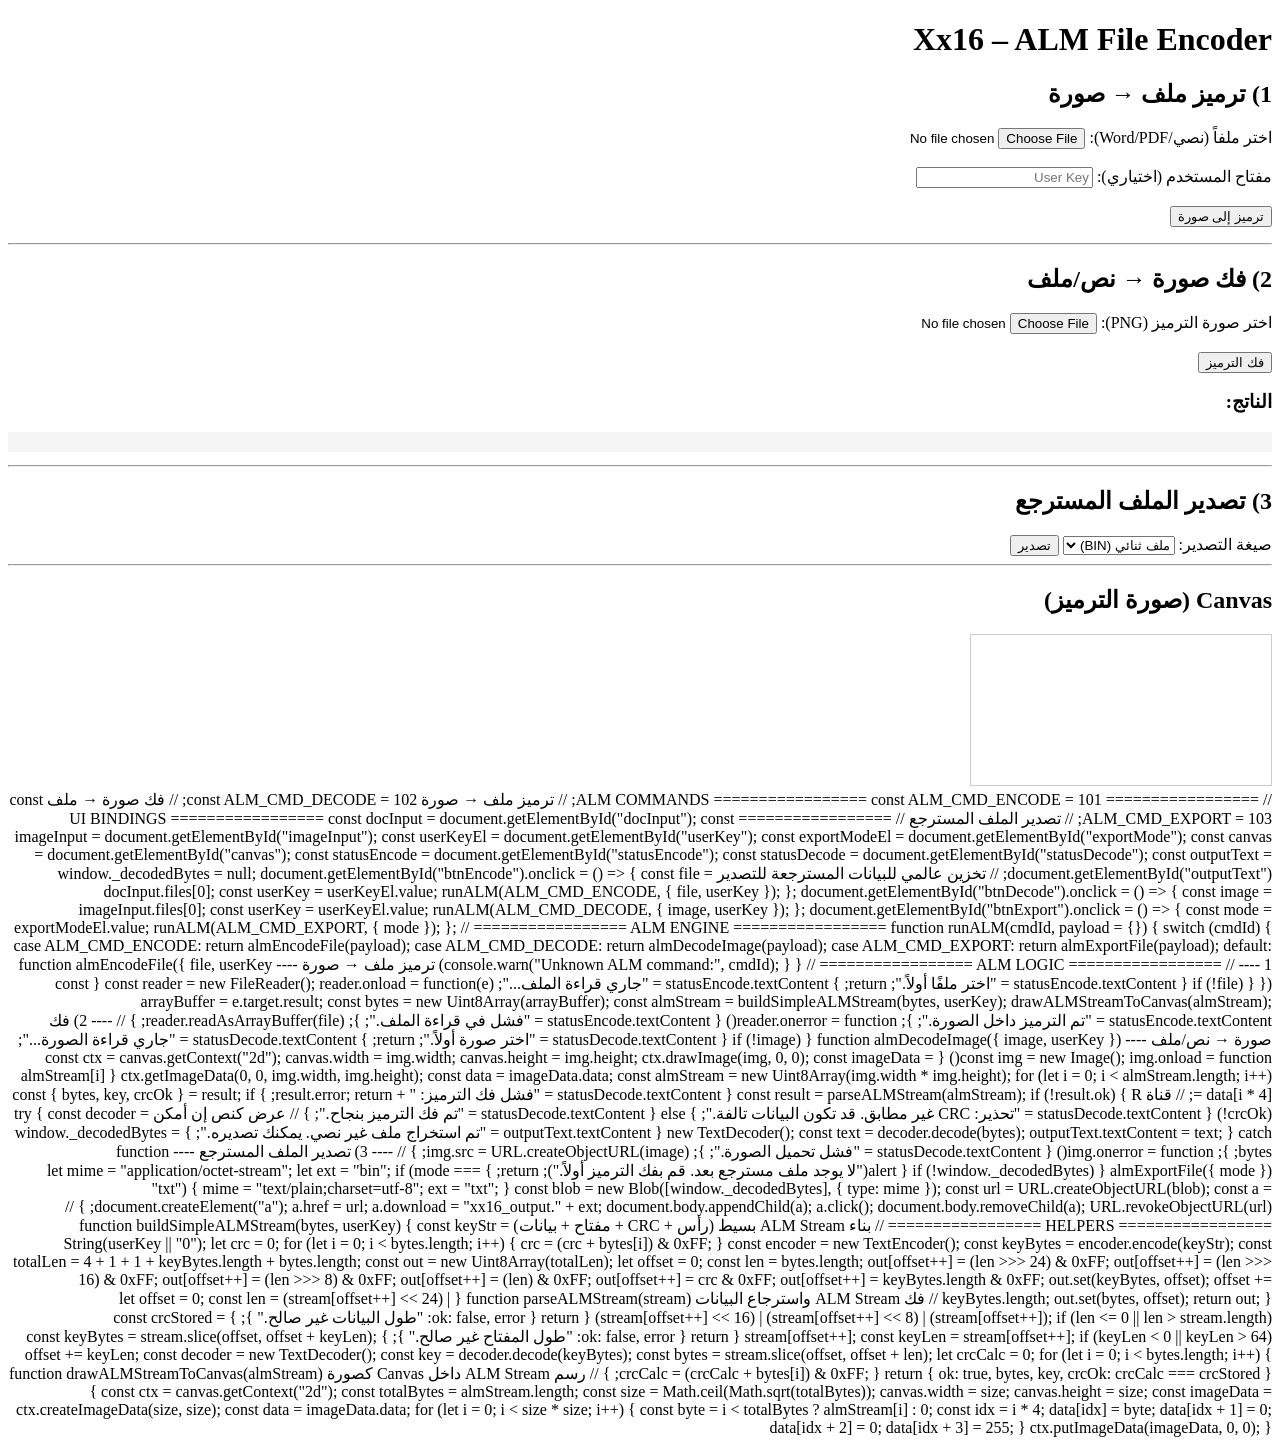
==== idex.html @ d9911ca7 "Create idex.html" ====
<!DOCTYPE html>
<html lang="ar" dir="rtl">
<head>
  <meta charset="UTF-8">
  <title>Xx16 ALM Encoder</title>
  <meta name="viewport" content="width=device-width, initial-scale=1.0">

  <link rel="manifest" href="manifest.json">
  <meta name="theme-color" content="#000000">

  <link rel="stylesheet" href="style.css">
</head>
<body>
  <h1>Xx16 – ALM File Encoder</h1>

  <section>
    <h2>1) ترميز ملف → صورة</h2>
    <label>اختر ملفاً (نصي/Word/PDF):</label>
    <input type="file" id="docInput">

    <br><br>
    <label>مفتاح المستخدم (اختياري):</label>
    <input type="text" id="userKey" placeholder="User Key">

    <br><br>
    <button id="btnEncode">ترميز إلى صورة</button>
    <p id="statusEncode"></p>
  </section>

  <hr>

  <section>
    <h2>2) فك صورة → نص/ملف</h2>
    <label>اختر صورة الترميز (PNG):</label>
    <input type="file" id="imageInput" accept="image/png">

    <br><br>
    <button id="btnDecode">فك الترميز</button>
    <p id="statusDecode"></p>

    <h3>الناتج:</h3>
    <pre id="outputText" style="white-space: pre-wrap; background:#f5f5f5; padding:10px;"></pre>
  </section>

  <hr>

  <section>
    <h2>3) تصدير الملف المسترجع</h2>
    <label>صيغة التصدير:</label>
    <select id="exportMode">
      <option value="bin">ملف ثنائي (BIN)</option>
      <option value="txt">نص (TXT)</option>
    </select>
    <button id="btnExport">تصدير</button>
  </section>

  <hr>

  <section>
    <h2>Canvas (صورة الترميز)</h2>
    <canvas id="canvas" style="border:1px solid #ccc; max-width:100%;"></canvas>
  </section>

  <script>
    // تسجيل Service Worker
    if ("serviceWorker" in navigator) {
      navigator.serviceWorker.register("sw.js").catch(console.error);
    }
  </script>

  <script src="script.js"></script>
</body>
</html>

// ================= ALM COMMANDS =================
const ALM_CMD_ENCODE = 101;   // ترميز ملف → صورة
const ALM_CMD_DECODE = 102;   // فك صورة → ملف
const ALM_CMD_EXPORT = 103;   // تصدير الملف المسترجع

// ================= UI BINDINGS =================
const docInput     = document.getElementById("docInput");
const imageInput   = document.getElementById("imageInput");
const userKeyEl    = document.getElementById("userKey");
const exportModeEl = document.getElementById("exportMode");
const canvas       = document.getElementById("canvas");
const statusEncode = document.getElementById("statusEncode");
const statusDecode = document.getElementById("statusDecode");
const outputText   = document.getElementById("outputText");

// تخزين عالمي للبيانات المسترجعة للتصدير
window._decodedBytes = null;

document.getElementById("btnEncode").onclick = () => {
  const file    = docInput.files[0];
  const userKey = userKeyEl.value;
  runALM(ALM_CMD_ENCODE, { file, userKey });
};

document.getElementById("btnDecode").onclick = () => {
  const image   = imageInput.files[0];
  const userKey = userKeyEl.value;
  runALM(ALM_CMD_DECODE, { image, userKey });
};

document.getElementById("btnExport").onclick = () => {
  const mode = exportModeEl.value;
  runALM(ALM_CMD_EXPORT, { mode });
};

// ================= ALM ENGINE =================
function runALM(cmdId, payload = {}) {
  switch (cmdId) {
    case ALM_CMD_ENCODE:
      return almEncodeFile(payload);
    case ALM_CMD_DECODE:
      return almDecodeImage(payload);
    case ALM_CMD_EXPORT:
      return almExportFile(payload);
    default:
      console.warn("Unknown ALM command:", cmdId);
  }
}

// ================= ALM LOGIC =================

// ---- 1) ترميز ملف → صورة ----
function almEncodeFile({ file, userKey }) {
  if (!file) {
    statusEncode.textContent = "اختر ملفًا أولاً.";
    return;
  }

  statusEncode.textContent = "جاري قراءة الملف...";

  const reader = new FileReader();
  reader.onload = function(e) {
    const arrayBuffer = e.target.result;
    const bytes = new Uint8Array(arrayBuffer);

    const almStream = buildSimpleALMStream(bytes, userKey);

    drawALMStreamToCanvas(almStream);
    statusEncode.textContent = "تم الترميز داخل الصورة.";
  };

  reader.onerror = function() {
    statusEncode.textContent = "فشل في قراءة الملف.";
  };

  reader.readAsArrayBuffer(file);
}

// ---- 2) فك صورة → نص/ملف ----
function almDecodeImage({ image, userKey }) {
  if (!image) {
    statusDecode.textContent = "اختر صورة أولاً.";
    return;
  }

  statusDecode.textContent = "جاري قراءة الصورة...";

  const img = new Image();
  img.onload = function() {
    const ctx = canvas.getContext("2d");
    canvas.width = img.width;
    canvas.height = img.height;
    ctx.drawImage(img, 0, 0);

    const imageData = ctx.getImageData(0, 0, img.width, img.height);
    const data = imageData.data;

    const almStream = new Uint8Array(img.width * img.height);
    for (let i = 0; i < almStream.length; i++) {
      almStream[i] = data[i * 4]; // قناة R
    }

    const result = parseALMStream(almStream);

    if (!result.ok) {
      statusDecode.textContent = "فشل فك الترميز: " + result.error;
      return;
    }

    const { bytes, key, crcOk } = result;

    if (!crcOk) {
      statusDecode.textContent = "تحذير: CRC غير مطابق. قد تكون البيانات تالفة.";
    } else {
      statusDecode.textContent = "تم فك الترميز بنجاح.";
    }

    // عرض كنص إن أمكن
    try {
      const decoder = new TextDecoder();
      const text = decoder.decode(bytes);
      outputText.textContent = text;
    } catch {
      outputText.textContent = "تم استخراج ملف غير نصي. يمكنك تصديره.";
    }

    window._decodedBytes = bytes;
  };

  img.onerror = function() {
    statusDecode.textContent = "فشل تحميل الصورة.";
  };

  img.src = URL.createObjectURL(image);
}

// ---- 3) تصدير الملف المسترجع ----
function almExportFile({ mode }) {
  if (!window._decodedBytes) {
    alert("لا يوجد ملف مسترجع بعد. قم بفك الترميز أولاً.");
    return;
  }

  let mime = "application/octet-stream";
  let ext  = "bin";

  if (mode === "txt") {
    mime = "text/plain;charset=utf-8";
    ext  = "txt";
  }

  const blob = new Blob([window._decodedBytes], { type: mime });
  const url  = URL.createObjectURL(blob);

  const a = document.createElement("a");
  a.href = url;
  a.download = "xx16_output." + ext;
  document.body.appendChild(a);
  a.click();
  document.body.removeChild(a);
  URL.revokeObjectURL(url);
}

// ================= HELPERS =================

// بناء ALM Stream بسيط (رأس + CRC + مفتاح + بيانات)
function buildSimpleALMStream(bytes, userKey) {
  const keyStr = String(userKey || "0");

  let crc = 0;
  for (let i = 0; i < bytes.length; i++) {
    crc = (crc + bytes[i]) & 0xFF;
  }

  const encoder = new TextEncoder();
  const keyBytes = encoder.encode(keyStr);

  const totalLen = 4 + 1 + 1 + keyBytes.length + bytes.length;
  const out = new Uint8Array(totalLen);
  let offset = 0;

  const len = bytes.length;
  out[offset++] = (len >>> 24) & 0xFF;
  out[offset++] = (len >>> 16) & 0xFF;
  out[offset++] = (len >>> 8)  & 0xFF;
  out[offset++] = (len)        & 0xFF;

  out[offset++] = crc & 0xFF;

  out[offset++] = keyBytes.length & 0xFF;

  out.set(keyBytes, offset);
  offset += keyBytes.length;

  out.set(bytes, offset);

  return out;
}

// فك ALM Stream واسترجاع البيانات
function parseALMStream(stream) {
  let offset = 0;

  const len =
    (stream[offset++] << 24) |
    (stream[offset++] << 16) |
    (stream[offset++] << 8)  |
    (stream[offset++]);

  if (len <= 0 || len > stream.length) {
    return { ok: false, error: "طول البيانات غير صالح." };
  }

  const crcStored = stream[offset++];

  const keyLen = stream[offset++];
  if (keyLen < 0 || keyLen > 64) {
    return { ok: false, error: "طول المفتاح غير صالح." };
  }

  const keyBytes = stream.slice(offset, offset + keyLen);
  offset += keyLen;

  const decoder = new TextDecoder();
  const key = decoder.decode(keyBytes);

  const bytes = stream.slice(offset, offset + len);

  let crcCalc = 0;
  for (let i = 0; i < bytes.length; i++) {
    crcCalc = (crcCalc + bytes[i]) & 0xFF;
  }

  return {
    ok: true,
    bytes,
    key,
    crcOk: crcCalc === crcStored
  };
}

// رسم ALM Stream داخل Canvas كصورة
function drawALMStreamToCanvas(almStream) {
  const ctx = canvas.getContext("2d");

  const totalBytes = almStream.length;
  const size = Math.ceil(Math.sqrt(totalBytes));

  canvas.width = size;
  canvas.height = size;

  const imageData = ctx.createImageData(size, size);
  const data = imageData.data;

  for (let i = 0; i < size * size; i++) {
    const byte = i < totalBytes ? almStream[i] : 0;
    const idx = i * 4;
    data[idx]     = byte;
    data[idx + 1] = 0;
    data[idx + 2] = 0;
    data[idx + 3] = 255;
  }

  ctx.putImageData(imageData, 0, 0);
}
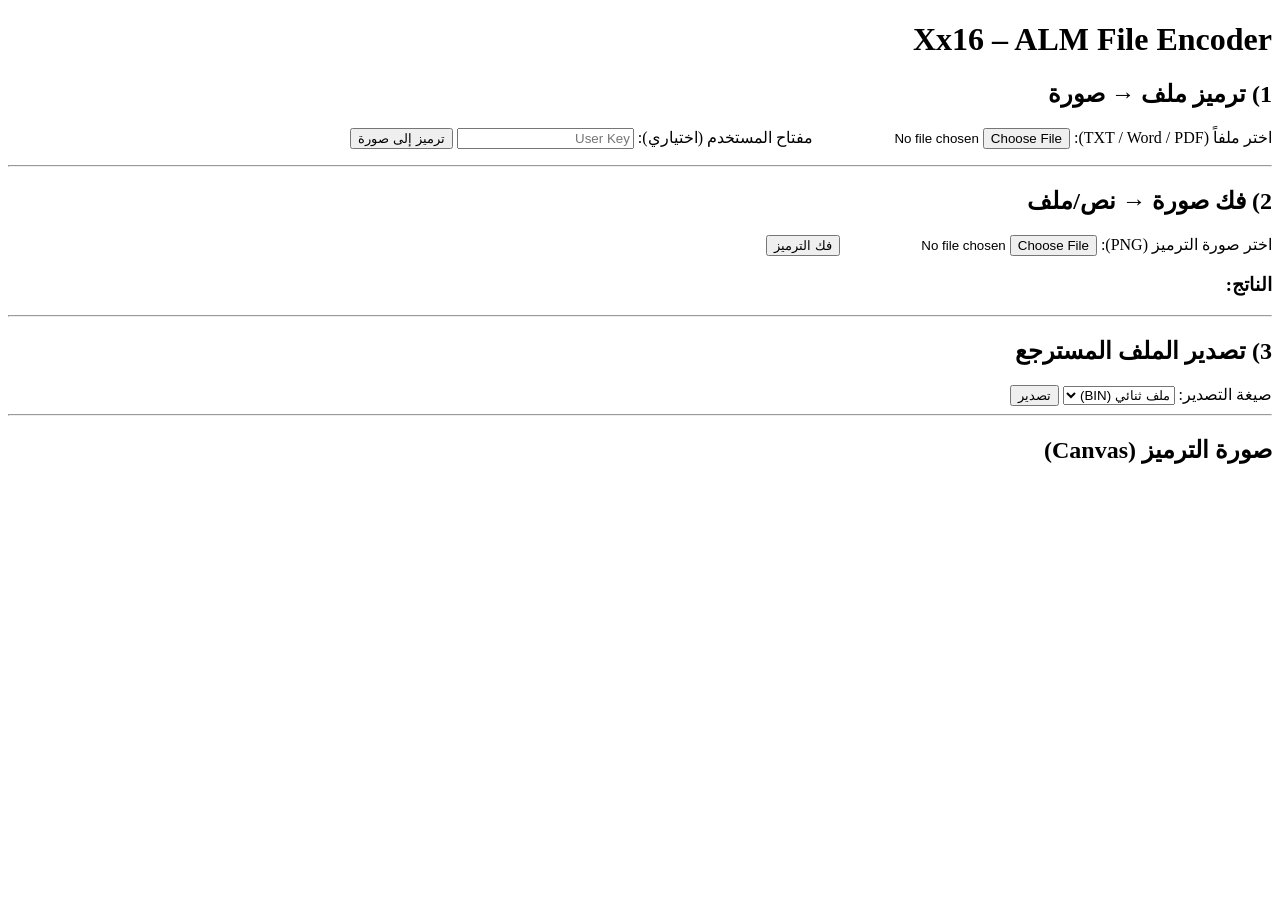
==== commit bafb0397: "Update idex.html" ====
--- a/idex.html
+++ b/idex.html
@@ -3,346 +3,85 @@
 <head>
   <meta charset="UTF-8">
   <title>Xx16 ALM Encoder</title>
+
   <meta name="viewport" content="width=device-width, initial-scale=1.0">
-
-  <link rel="manifest" href="manifest.json">
   <meta name="theme-color" content="#000000">
 
+  <!-- Manifest -->
+  <link rel="manifest" href="manifest.json">
+
+  <!-- CSS -->
   <link rel="stylesheet" href="style.css">
 </head>
+
 <body>
+
   <h1>Xx16 – ALM File Encoder</h1>
 
+  <!-- ===================== 1) ENCODE ===================== -->
   <section>
     <h2>1) ترميز ملف → صورة</h2>
-    <label>اختر ملفاً (نصي/Word/PDF):</label>
+
+    <label>اختر ملفاً (TXT / Word / PDF):</label>
     <input type="file" id="docInput">
 
-    <br><br>
     <label>مفتاح المستخدم (اختياري):</label>
     <input type="text" id="userKey" placeholder="User Key">
 
-    <br><br>
     <button id="btnEncode">ترميز إلى صورة</button>
+
     <p id="statusEncode"></p>
   </section>
 
   <hr>
 
+  <!-- ===================== 2) DECODE ===================== -->
   <section>
     <h2>2) فك صورة → نص/ملف</h2>
+
     <label>اختر صورة الترميز (PNG):</label>
     <input type="file" id="imageInput" accept="image/png">
 
-    <br><br>
     <button id="btnDecode">فك الترميز</button>
+
     <p id="statusDecode"></p>
 
     <h3>الناتج:</h3>
-    <pre id="outputText" style="white-space: pre-wrap; background:#f5f5f5; padding:10px;"></pre>
+    <pre id="outputText"></pre>
   </section>
 
   <hr>
 
+  <!-- ===================== 3) EXPORT ===================== -->
   <section>
     <h2>3) تصدير الملف المسترجع</h2>
+
     <label>صيغة التصدير:</label>
     <select id="exportMode">
       <option value="bin">ملف ثنائي (BIN)</option>
       <option value="txt">نص (TXT)</option>
     </select>
+
     <button id="btnExport">تصدير</button>
   </section>
 
   <hr>
 
+  <!-- ===================== CANVAS ===================== -->
   <section>
-    <h2>Canvas (صورة الترميز)</h2>
-    <canvas id="canvas" style="border:1px solid #ccc; max-width:100%;"></canvas>
+    <h2>صورة الترميز (Canvas)</h2>
+    <canvas id="canvas"></canvas>
   </section>
 
+  <!-- Register Service Worker -->
   <script>
-    // تسجيل Service Worker
     if ("serviceWorker" in navigator) {
       navigator.serviceWorker.register("sw.js").catch(console.error);
     }
   </script>
 
+  <!-- JS -->
   <script src="script.js"></script>
+
 </body>
 </html>
-
-// ================= ALM COMMANDS =================
-const ALM_CMD_ENCODE = 101;   // ترميز ملف → صورة
-const ALM_CMD_DECODE = 102;   // فك صورة → ملف
-const ALM_CMD_EXPORT = 103;   // تصدير الملف المسترجع
-
-// ================= UI BINDINGS =================
-const docInput     = document.getElementById("docInput");
-const imageInput   = document.getElementById("imageInput");
-const userKeyEl    = document.getElementById("userKey");
-const exportModeEl = document.getElementById("exportMode");
-const canvas       = document.getElementById("canvas");
-const statusEncode = document.getElementById("statusEncode");
-const statusDecode = document.getElementById("statusDecode");
-const outputText   = document.getElementById("outputText");
-
-// تخزين عالمي للبيانات المسترجعة للتصدير
-window._decodedBytes = null;
-
-document.getElementById("btnEncode").onclick = () => {
-  const file    = docInput.files[0];
-  const userKey = userKeyEl.value;
-  runALM(ALM_CMD_ENCODE, { file, userKey });
-};
-
-document.getElementById("btnDecode").onclick = () => {
-  const image   = imageInput.files[0];
-  const userKey = userKeyEl.value;
-  runALM(ALM_CMD_DECODE, { image, userKey });
-};
-
-document.getElementById("btnExport").onclick = () => {
-  const mode = exportModeEl.value;
-  runALM(ALM_CMD_EXPORT, { mode });
-};
-
-// ================= ALM ENGINE =================
-function runALM(cmdId, payload = {}) {
-  switch (cmdId) {
-    case ALM_CMD_ENCODE:
-      return almEncodeFile(payload);
-    case ALM_CMD_DECODE:
-      return almDecodeImage(payload);
-    case ALM_CMD_EXPORT:
-      return almExportFile(payload);
-    default:
-      console.warn("Unknown ALM command:", cmdId);
-  }
-}
-
-// ================= ALM LOGIC =================
-
-// ---- 1) ترميز ملف → صورة ----
-function almEncodeFile({ file, userKey }) {
-  if (!file) {
-    statusEncode.textContent = "اختر ملفًا أولاً.";
-    return;
-  }
-
-  statusEncode.textContent = "جاري قراءة الملف...";
-
-  const reader = new FileReader();
-  reader.onload = function(e) {
-    const arrayBuffer = e.target.result;
-    const bytes = new Uint8Array(arrayBuffer);
-
-    const almStream = buildSimpleALMStream(bytes, userKey);
-
-    drawALMStreamToCanvas(almStream);
-    statusEncode.textContent = "تم الترميز داخل الصورة.";
-  };
-
-  reader.onerror = function() {
-    statusEncode.textContent = "فشل في قراءة الملف.";
-  };
-
-  reader.readAsArrayBuffer(file);
-}
-
-// ---- 2) فك صورة → نص/ملف ----
-function almDecodeImage({ image, userKey }) {
-  if (!image) {
-    statusDecode.textContent = "اختر صورة أولاً.";
-    return;
-  }
-
-  statusDecode.textContent = "جاري قراءة الصورة...";
-
-  const img = new Image();
-  img.onload = function() {
-    const ctx = canvas.getContext("2d");
-    canvas.width = img.width;
-    canvas.height = img.height;
-    ctx.drawImage(img, 0, 0);
-
-    const imageData = ctx.getImageData(0, 0, img.width, img.height);
-    const data = imageData.data;
-
-    const almStream = new Uint8Array(img.width * img.height);
-    for (let i = 0; i < almStream.length; i++) {
-      almStream[i] = data[i * 4]; // قناة R
-    }
-
-    const result = parseALMStream(almStream);
-
-    if (!result.ok) {
-      statusDecode.textContent = "فشل فك الترميز: " + result.error;
-      return;
-    }
-
-    const { bytes, key, crcOk } = result;
-
-    if (!crcOk) {
-      statusDecode.textContent = "تحذير: CRC غير مطابق. قد تكون البيانات تالفة.";
-    } else {
-      statusDecode.textContent = "تم فك الترميز بنجاح.";
-    }
-
-    // عرض كنص إن أمكن
-    try {
-      const decoder = new TextDecoder();
-      const text = decoder.decode(bytes);
-      outputText.textContent = text;
-    } catch {
-      outputText.textContent = "تم استخراج ملف غير نصي. يمكنك تصديره.";
-    }
-
-    window._decodedBytes = bytes;
-  };
-
-  img.onerror = function() {
-    statusDecode.textContent = "فشل تحميل الصورة.";
-  };
-
-  img.src = URL.createObjectURL(image);
-}
-
-// ---- 3) تصدير الملف المسترجع ----
-function almExportFile({ mode }) {
-  if (!window._decodedBytes) {
-    alert("لا يوجد ملف مسترجع بعد. قم بفك الترميز أولاً.");
-    return;
-  }
-
-  let mime = "application/octet-stream";
-  let ext  = "bin";
-
-  if (mode === "txt") {
-    mime = "text/plain;charset=utf-8";
-    ext  = "txt";
-  }
-
-  const blob = new Blob([window._decodedBytes], { type: mime });
-  const url  = URL.createObjectURL(blob);
-
-  const a = document.createElement("a");
-  a.href = url;
-  a.download = "xx16_output." + ext;
-  document.body.appendChild(a);
-  a.click();
-  document.body.removeChild(a);
-  URL.revokeObjectURL(url);
-}
-
-// ================= HELPERS =================
-
-// بناء ALM Stream بسيط (رأس + CRC + مفتاح + بيانات)
-function buildSimpleALMStream(bytes, userKey) {
-  const keyStr = String(userKey || "0");
-
-  let crc = 0;
-  for (let i = 0; i < bytes.length; i++) {
-    crc = (crc + bytes[i]) & 0xFF;
-  }
-
-  const encoder = new TextEncoder();
-  const keyBytes = encoder.encode(keyStr);
-
-  const totalLen = 4 + 1 + 1 + keyBytes.length + bytes.length;
-  const out = new Uint8Array(totalLen);
-  let offset = 0;
-
-  const len = bytes.length;
-  out[offset++] = (len >>> 24) & 0xFF;
-  out[offset++] = (len >>> 16) & 0xFF;
-  out[offset++] = (len >>> 8)  & 0xFF;
-  out[offset++] = (len)        & 0xFF;
-
-  out[offset++] = crc & 0xFF;
-
-  out[offset++] = keyBytes.length & 0xFF;
-
-  out.set(keyBytes, offset);
-  offset += keyBytes.length;
-
-  out.set(bytes, offset);
-
-  return out;
-}
-
-// فك ALM Stream واسترجاع البيانات
-function parseALMStream(stream) {
-  let offset = 0;
-
-  const len =
-    (stream[offset++] << 24) |
-    (stream[offset++] << 16) |
-    (stream[offset++] << 8)  |
-    (stream[offset++]);
-
-  if (len <= 0 || len > stream.length) {
-    return { ok: false, error: "طول البيانات غير صالح." };
-  }
-
-  const crcStored = stream[offset++];
-
-  const keyLen = stream[offset++];
-  if (keyLen < 0 || keyLen > 64) {
-    return { ok: false, error: "طول المفتاح غير صالح." };
-  }
-
-  const keyBytes = stream.slice(offset, offset + keyLen);
-  offset += keyLen;
-
-  const decoder = new TextDecoder();
-  const key = decoder.decode(keyBytes);
-
-  const bytes = stream.slice(offset, offset + len);
-
-  let crcCalc = 0;
-  for (let i = 0; i < bytes.length; i++) {
-    crcCalc = (crcCalc + bytes[i]) & 0xFF;
-  }
-
-  return {
-    ok: true,
-    bytes,
-    key,
-    crcOk: crcCalc === crcStored
-  };
-}
-
-// رسم ALM Stream داخل Canvas كصورة
-function drawALMStreamToCanvas(almStream) {
-  const ctx = canvas.getContext("2d");
-
-  const totalBytes = almStream.length;
-  const size = Math.ceil(Math.sqrt(totalBytes));
-
-  canvas.width = size;
-  canvas.height = size;
-
-  const imageData = ctx.createImageData(size, size);
-  const data = imageData.data;
-
-  for (let i = 0; i < size * size; i++) {
-    const byte = i < totalBytes ? almStream[i] : 0;
-    const idx = i * 4;
-    data[idx]     = byte;
-    data[idx + 1] = 0;
-    data[idx + 2] = 0;
-    data[idx + 3] = 255;
-  }
-
-  ctx.putImageData(imageData, 0, 0);
-}
-
-
-
-
-
-
-
-
-
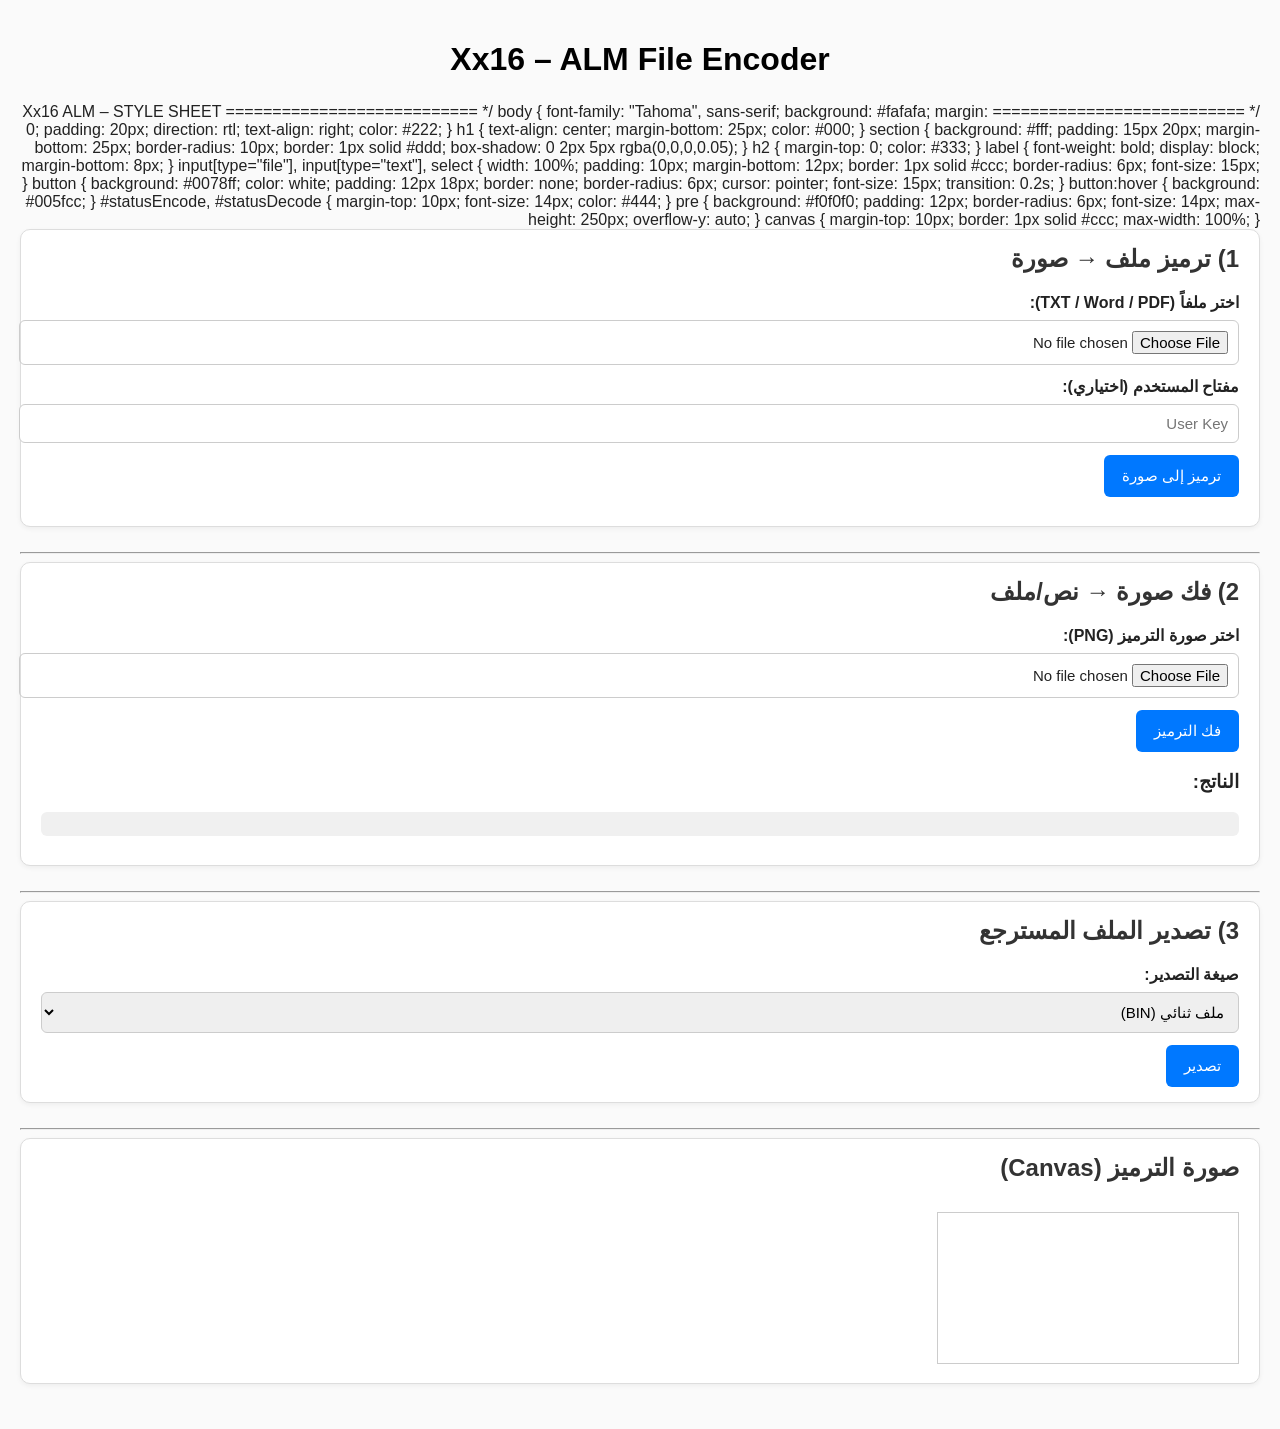
==== commit b2b8edb6: "Update idex.html" ====
--- a/idex.html
+++ b/idex.html
@@ -17,7 +17,93 @@
 <body>
 
   <h1>Xx16 – ALM File Encoder</h1>
+/* ===========================
+   Xx16 ALM – STYLE SHEET
+   =========================== */
 
+body {
+  font-family: "Tahoma", sans-serif;
+  background: #fafafa;
+  margin: 0;
+  padding: 20px;
+  direction: rtl;
+  text-align: right;
+  color: #222;
+}
+
+h1 {
+  text-align: center;
+  margin-bottom: 25px;
+  color: #000;
+}
+
+section {
+  background: #fff;
+  padding: 15px 20px;
+  margin-bottom: 25px;
+  border-radius: 10px;
+  border: 1px solid #ddd;
+  box-shadow: 0 2px 5px rgba(0,0,0,0.05);
+}
+
+h2 {
+  margin-top: 0;
+  color: #333;
+}
+
+label {
+  font-weight: bold;
+  display: block;
+  margin-bottom: 8px;
+}
+
+input[type="file"],
+input[type="text"],
+select {
+  width: 100%;
+  padding: 10px;
+  margin-bottom: 12px;
+  border: 1px solid #ccc;
+  border-radius: 6px;
+  font-size: 15px;
+}
+
+button {
+  background: #0078ff;
+  color: white;
+  padding: 12px 18px;
+  border: none;
+  border-radius: 6px;
+  cursor: pointer;
+  font-size: 15px;
+  transition: 0.2s;
+}
+
+button:hover {
+  background: #005fcc;
+}
+
+#statusEncode,
+#statusDecode {
+  margin-top: 10px;
+  font-size: 14px;
+  color: #444;
+}
+
+pre {
+  background: #f0f0f0;
+  padding: 12px;
+  border-radius: 6px;
+  font-size: 14px;
+  max-height: 250px;
+  overflow-y: auto;
+}
+
+canvas {
+  margin-top: 10px;
+  border: 1px solid #ccc;
+  max-width: 100%;
+}
   <!-- ===================== 1) ENCODE ===================== -->
   <section>
     <h2>1) ترميز ملف → صورة</h2>
--- a/style.css
+++ b/style.css
@@ -0,0 +1,87 @@
+/* ===========================
+   Xx16 ALM – STYLE SHEET
+   =========================== */
+
+body {
+  font-family: "Tahoma", sans-serif;
+  background: #fafafa;
+  margin: 0;
+  padding: 20px;
+  direction: rtl;
+  text-align: right;
+  color: #222;
+}
+
+h1 {
+  text-align: center;
+  margin-bottom: 25px;
+  color: #000;
+}
+
+section {
+  background: #fff;
+  padding: 15px 20px;
+  margin-bottom: 25px;
+  border-radius: 10px;
+  border: 1px solid #ddd;
+  box-shadow: 0 2px 5px rgba(0,0,0,0.05);
+}
+
+h2 {
+  margin-top: 0;
+  color: #333;
+}
+
+label {
+  font-weight: bold;
+  display: block;
+  margin-bottom: 8px;
+}
+
+input[type="file"],
+input[type="text"],
+select {
+  width: 100%;
+  padding: 10px;
+  margin-bottom: 12px;
+  border: 1px solid #ccc;
+  border-radius: 6px;
+  font-size: 15px;
+}
+
+button {
+  background: #0078ff;
+  color: white;
+  padding: 12px 18px;
+  border: none;
+  border-radius: 6px;
+  cursor: pointer;
+  font-size: 15px;
+  transition: 0.2s;
+}
+
+button:hover {
+  background: #005fcc;
+}
+
+#statusEncode,
+#statusDecode {
+  margin-top: 10px;
+  font-size: 14px;
+  color: #444;
+}
+
+pre {
+  background: #f0f0f0;
+  padding: 12px;
+  border-radius: 6px;
+  font-size: 14px;
+  max-height: 250px;
+  overflow-y: auto;
+}
+
+canvas {
+  margin-top: 10px;
+  border: 1px solid #ccc;
+  max-width: 100%;
+}
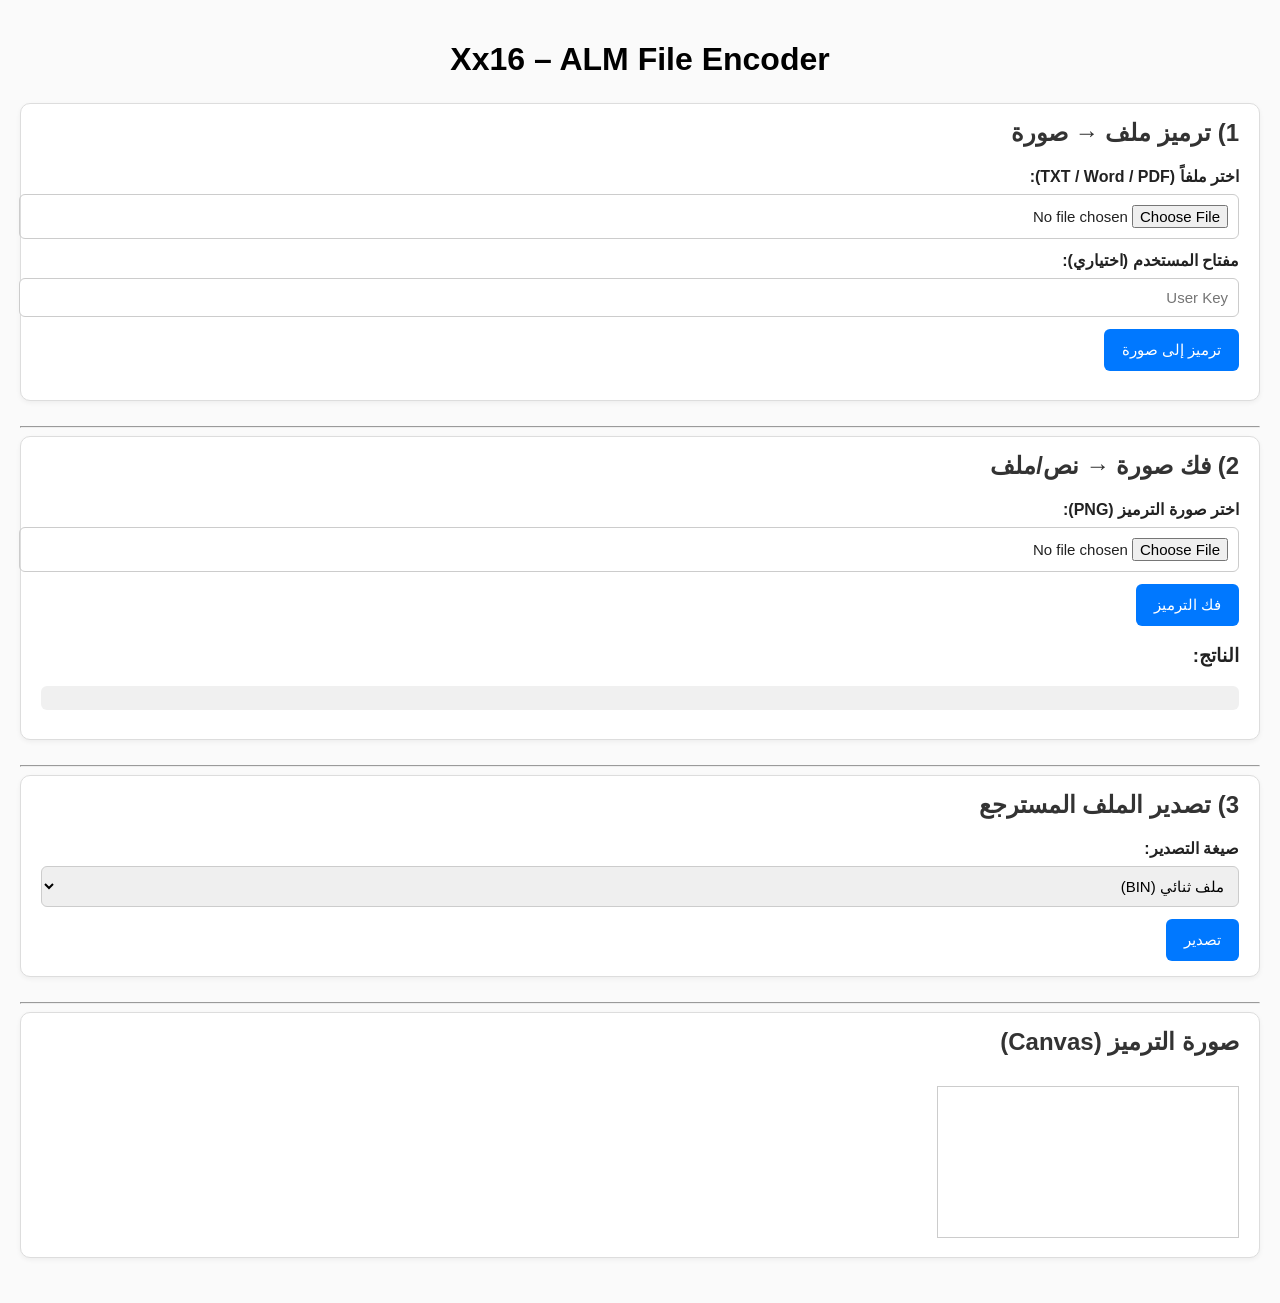
==== commit a44a8ca1: "Update idex.html" ====
--- a/idex.html
+++ b/idex.html
@@ -17,93 +17,7 @@
 <body>
 
   <h1>Xx16 – ALM File Encoder</h1>
-/* ===========================
-   Xx16 ALM – STYLE SHEET
-   =========================== */
 
-body {
-  font-family: "Tahoma", sans-serif;
-  background: #fafafa;
-  margin: 0;
-  padding: 20px;
-  direction: rtl;
-  text-align: right;
-  color: #222;
-}
-
-h1 {
-  text-align: center;
-  margin-bottom: 25px;
-  color: #000;
-}
-
-section {
-  background: #fff;
-  padding: 15px 20px;
-  margin-bottom: 25px;
-  border-radius: 10px;
-  border: 1px solid #ddd;
-  box-shadow: 0 2px 5px rgba(0,0,0,0.05);
-}
-
-h2 {
-  margin-top: 0;
-  color: #333;
-}
-
-label {
-  font-weight: bold;
-  display: block;
-  margin-bottom: 8px;
-}
-
-input[type="file"],
-input[type="text"],
-select {
-  width: 100%;
-  padding: 10px;
-  margin-bottom: 12px;
-  border: 1px solid #ccc;
-  border-radius: 6px;
-  font-size: 15px;
-}
-
-button {
-  background: #0078ff;
-  color: white;
-  padding: 12px 18px;
-  border: none;
-  border-radius: 6px;
-  cursor: pointer;
-  font-size: 15px;
-  transition: 0.2s;
-}
-
-button:hover {
-  background: #005fcc;
-}
-
-#statusEncode,
-#statusDecode {
-  margin-top: 10px;
-  font-size: 14px;
-  color: #444;
-}
-
-pre {
-  background: #f0f0f0;
-  padding: 12px;
-  border-radius: 6px;
-  font-size: 14px;
-  max-height: 250px;
-  overflow-y: auto;
-}
-
-canvas {
-  margin-top: 10px;
-  border: 1px solid #ccc;
-  max-width: 100%;
-}
   <!-- ===================== 1) ENCODE ===================== -->
   <section>
     <h2>1) ترميز ملف → صورة</h2>
